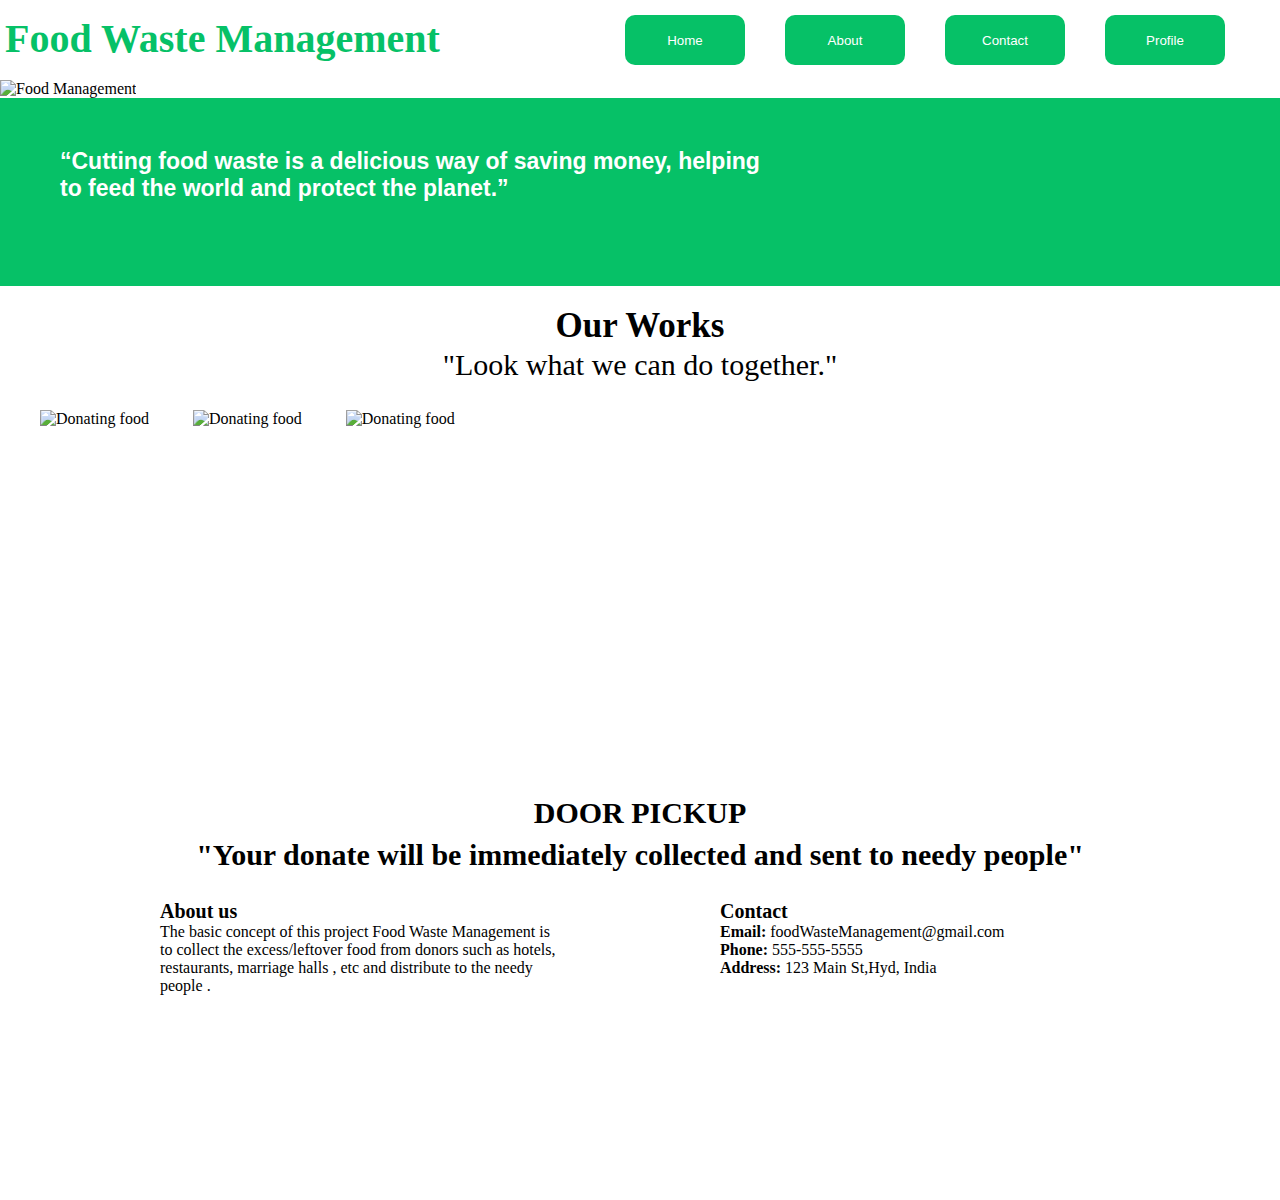
==== index.html @ 711c438d "Add files via upload" ====
<!DOCTYPE html>
<html lang="en">
<head>
    <meta charset="UTF-8">
    <meta name="viewport" content="width=device-width, initial-scale=1.0">
    <title>Food Waste Management</title>
    <link rel="stylesheet" href="styles.css">
</head>
<body>
    <header>
        <nav>
            <div class="logo">
                <h1>Food Waste Management</h1>
            </div>
            <div class="nav">
                <button><li><a href="index.html">Home</a></li></button>
                <button><li><a href="About.html">About</a></li></button>
                <button><li><a href="Contact.html">Contact</a></li></button>
                <button><li><a href="Profile.html">Profile</a></li></button>
            </div>
        </nav>
    </header>
    <main>
        <div class="poster">
            <img height="90%" width="100%" src="https://glasier-inc-new.s3.ap-south-1.amazonaws.com/172544369285353_DevelopingaFoodWasteManagementAppFeaturesandCost.jpg" alt="Food Management">
        </div>
        <div class="content">
            <p>“Cutting food waste is a delicious way of saving money, helping to feed the world and protect the planet.” </p>
        </div>
        <section class="sec1">
            <div class="photo">
                <h3>Our Works</h3>
                <p>"Look what we can do together."</p>
                <div class="images">
                    <img height="250px" width="350px" src="https://lh3.googleusercontent.com/proxy/wiI1MQOQ71bRcrLs4XaeB2MRsdMbD8pkQR5AU_YfVyPotK4eTIBUiC3_OUgIxV0m0qN7LMdx" alt="Donating food">
                    <img height="250px" width="350px" src="https://s3.ap-south-1.amazonaws.com/rzp-prod-merchant-assets/payment-link/description/20190122164349_838A3181_D5P3M1bwCyu0x7.jpg" alt="Donating food">
                    <img height="250px" width="350px" src="https://zomatoblog.com/wp-content/uploads/2023/02/MicrosoftTeams-image-40.jpg" alt="Donating food">
                </div>
            </div>
        </section>
        <section class="sec2">
            <h3>DOOR PICKUP</h3>
            <h3>"Your donate will be immediately collected and sent to needy people"</h3>
        </section>
    </main>
    <footer>
        <div class="left">
            <span>About us</span>
            <p>The basic concept of this project  Food Waste Management is to collect the excess/leftover  food from donors such as hotels, restaurants, marriage halls , etc and distribute to  the  needy people .
            </p>
        </div>
        <div class="center">
            <span>Contact</span>
            <p><b>Email:</b> foodWasteManagement@gmail.com</p>
            <p><b>Phone:</b> 555-555-5555</p>
            <p><b>Address:</b> 123 Main St,Hyd, India</p>
        </div>
    </footer>
    <script src="main.js"></script>
</body>
</html>
---- styles.css ----
*{
    margin: 0;
    padding: 0;

}
header{
    height: 80px;
    padding: 0px 5px;
    align-items: center;
    display: flex;
    width: auto;
}
nav{
    display: flex;
    justify-content: space-evenly;
}
.logo{
    width: 600px;
    height: auto;
    margin-right: auto;
}
.logo h1{
    font-size: 40px;
    color: #06c167;
}
.nav button{
    border-radius: 10px;
    height: 50px;
    width: 120px;
    background-color: #06c167;
    border: none;
    margin: 0 20px;
}
.nav{
    display: flex;
    justify-content: space-between;
    align-content: center;
}
.nav li{
    list-style-type: none;
    justify-content: space-between;
}
.nav a{
    text-decoration: none;
    color: white;
}

/* main */
.content{
    background-color: #06c167;
    padding: 20px;
    height: 148px;
}
.content p{
    margin: 30px 0px 0 40px;
    color: white;
    font: 23px sans-serif;
    height: 68px;
    width: 700px;
    font-weight: 700;
}
.photo{
    height: 470px;
    padding: 20px;
}
.photo h3{
    text-align: center;
    font-size: 35px;
    color: #000000;
    height: 42px;
}
.photo p{
    text-align: center;
    font-size: 30px;
    height: 42px;
}
.images img{
    margin: 20px;
    display: flexbox;
    justify-content: space-evenly;
}

.sec2 h3{
    font-size: 30px;
    font-weight: bolder;
    height: 42px;
    text-align: center;
}
footer{
    margin-top: 20px;
    display: flex;
    justify-content: space-evenly;
    align-items: center;
}
.left span,.center span{
    font-size: 20px;
    font-weight: 700;
}
.left,.center{
    width: 400px;
    height: 300px;
}
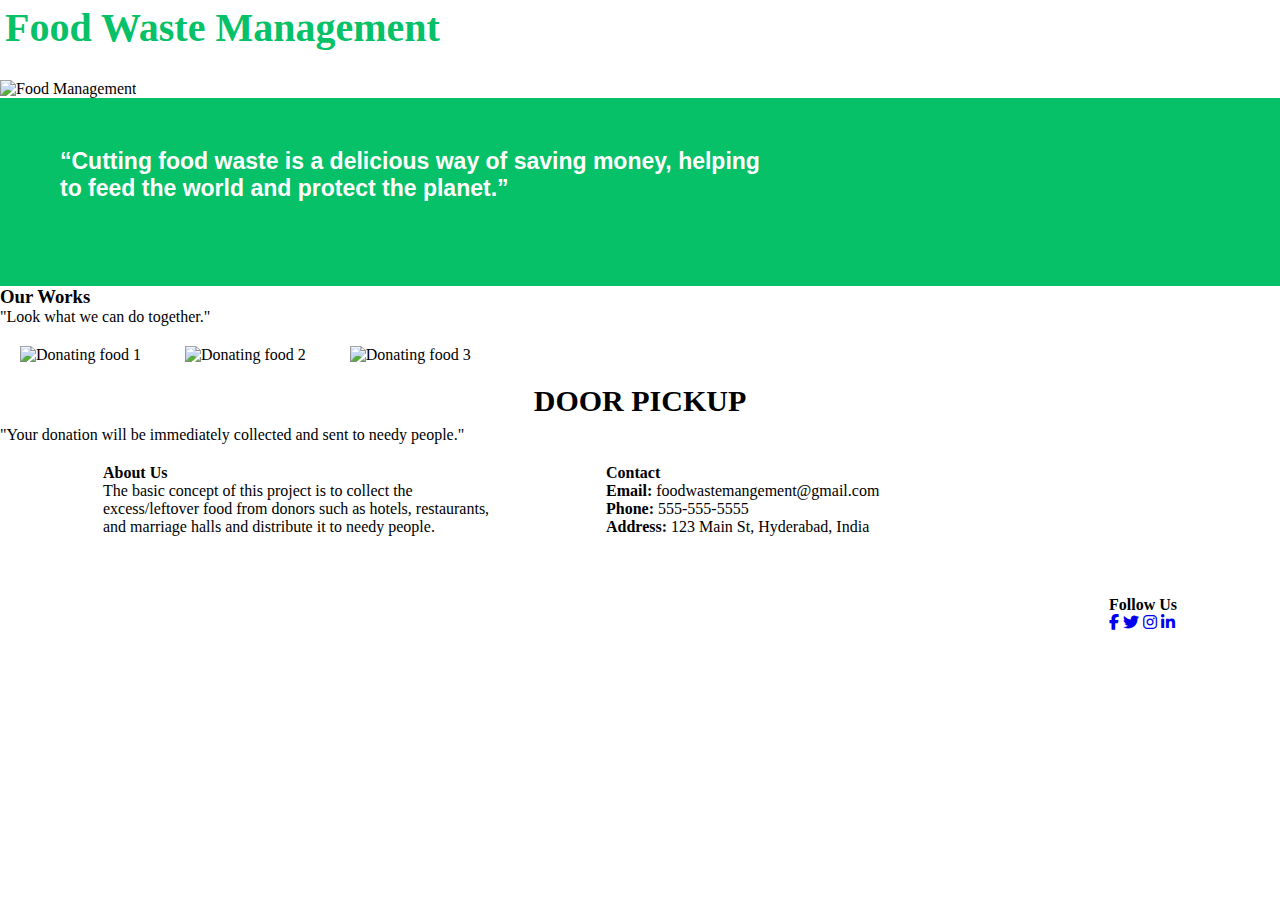
==== commit 067a3600: "Update index.html" ====
--- a/index.html
+++ b/index.html
@@ -1,4 +1,112 @@
 <!DOCTYPE html>
+<html lang="en">
+<head>
+  <meta charset="UTF-8" />
+  <meta name="viewport" content="width=device-width, initial-scale=1.0"/>
+  <title>Food Waste Management</title>
+  <link rel="stylesheet" href="styles.css" />
+  <!-- Font Awesome for social icons -->
+  <link rel="stylesheet" href="https://cdnjs.cloudflare.com/ajax/libs/font-awesome/6.5.0/css/all.min.css" />
+</head>
+<body>
+  <header>
+    <nav>
+      <div class="logo">
+        <h1>Food Waste Management</h1>
+      </div>
+      <div class="nav">
+        <ul>
+          <li><a href="index.html">Home</a></li>
+          <li><a href="About.html">About</a></li>
+          <li><a href="Contact.html">Contact</a></li>
+          <li><a href="Profile.html">Profile</a></li>
+        </ul>
+      </div>
+    </nav>
+  </header>
+
+  <main>
+    <div class="poster">
+      <img src="https://glasier-inc-new.s3.ap-south-1.amazonaws.com/172544369285353_DevelopingaFoodWasteManagementAppFeaturesandCost.jpg" alt="Food Management" />
+    </div>
+
+    <div class="content">
+      <p>“Cutting food waste is a delicious way of saving money, helping to feed the world and protect the planet.”</p>
+    </div>
+
+    <section class="sec1">
+      <h3>Our Works</h3>
+      <p>"Look what we can do together."</p>
+      <div class="images">
+        <img src="https://lh3.googleusercontent.com/proxy/wiI1MQOQ71bRcrLs4XaeB2MRsdMbD8pkQR5AU_YfVyPotK4eTIBUiC3_OUgIxV0m0qN7LMdx" alt="Donating food 1" />
+        <img src="https://s3.ap-south-1.amazonaws.com/rzp-prod-merchant-assets/payment-link/description/20190122164349_838A3181_D5P3M1bwCyu0x7.jpg" alt="Donating food 2" />
+        <img src="https://zomatoblog.com/wp-content/uploads/2023/02/MicrosoftTeams-image-40.jpg" alt="Donating food 3" />
+      </div>
+    </section>
+
+    <section class="sec2">
+      <h3>DOOR PICKUP</h3>
+      <p>"Your donation will be immediately collected and sent to needy people."</p>
+    </section>
+  </main>
+
+  <footer>
+    <div class="footer-section left">
+      <h4>About Us</h4>
+      <p>The basic concept of this project is to collect the excess/leftover food from donors such as hotels, restaurants, and marriage halls and distribute it to needy people.</p>
+    </div>
+    <div class="footer-section center">
+      <h4>Contact</h4>
+      <p><b>Email:</b> foodwastemangement@gmail.com</p>
+      <p><b>Phone:</b> 555-555-5555</p>
+      <p><b>Address:</b> 123 Main St, Hyderabad, India</p>
+    </div>
+    <div class="footer-section right">
+      <h4>Follow Us</h4>
+      <div class="social-icons">
+        <a href="https://www.facebook.com" target="_blank"><i class="fab fa-facebook-f"></i></a>
+        <a href="https://www.twitter.com" target="_blank"><i class="fab fa-twitter"></i></a>
+        <a href="https://www.instagram.com/foodwastemanagement2025/?utm_source=ig_web_button_share_sheet" target="_blank"><i class="fab fa-instagram"></i></a>
+        <a href="https://www.linkedin.com" target="_blank"><i class="fab fa-linkedin-in"></i></a>
+      </div>
+    </div>
+  </footer>
+  <script>
+    //  Show welcome message once on page load
+    window.addEventListener('DOMContentLoaded', () => {
+      alert('Welcome to the Food Waste Management Portal! Let’s reduce food waste together. 🌱');
+    });
+    
+    //  Optional: Smooth scroll behavior (for internal anchors if used)
+    document.querySelectorAll('a[href^="#"]').forEach(anchor => {
+      anchor.addEventListener('click', function (e) {
+        e.preventDefault();
+        document.querySelector(this.getAttribute('href'))?.scrollIntoView({
+          behavior: 'smooth'
+        });
+      });
+    });
+    
+    //  Image hover animation feedback (if not fully covered in CSS)
+    document.querySelectorAll('.images img').forEach(img => {
+      img.addEventListener('mouseover', () => {
+        img.style.boxShadow = '0 10px 20px rgba(0,0,0,0.2)';
+      });
+      img.addEventListener('mouseout', () => {
+        img.style.boxShadow = '0 4px 8px rgba(0,0,0,0.1)';
+      });
+    })
+    </script>
+</body>
+</html>
+
+
+
+
+
+
+
+<!-- <!DOCTYPE html>
 <html lang="en">
 <head>
     <meta charset="UTF-8">
@@ -56,6 +164,5 @@
             <p><b>Address:</b> 123 Main St,Hyd, India</p>
         </div>
     </footer>
-    <script src="main.js"></script>
 </body>
-</html>+</html> -->
